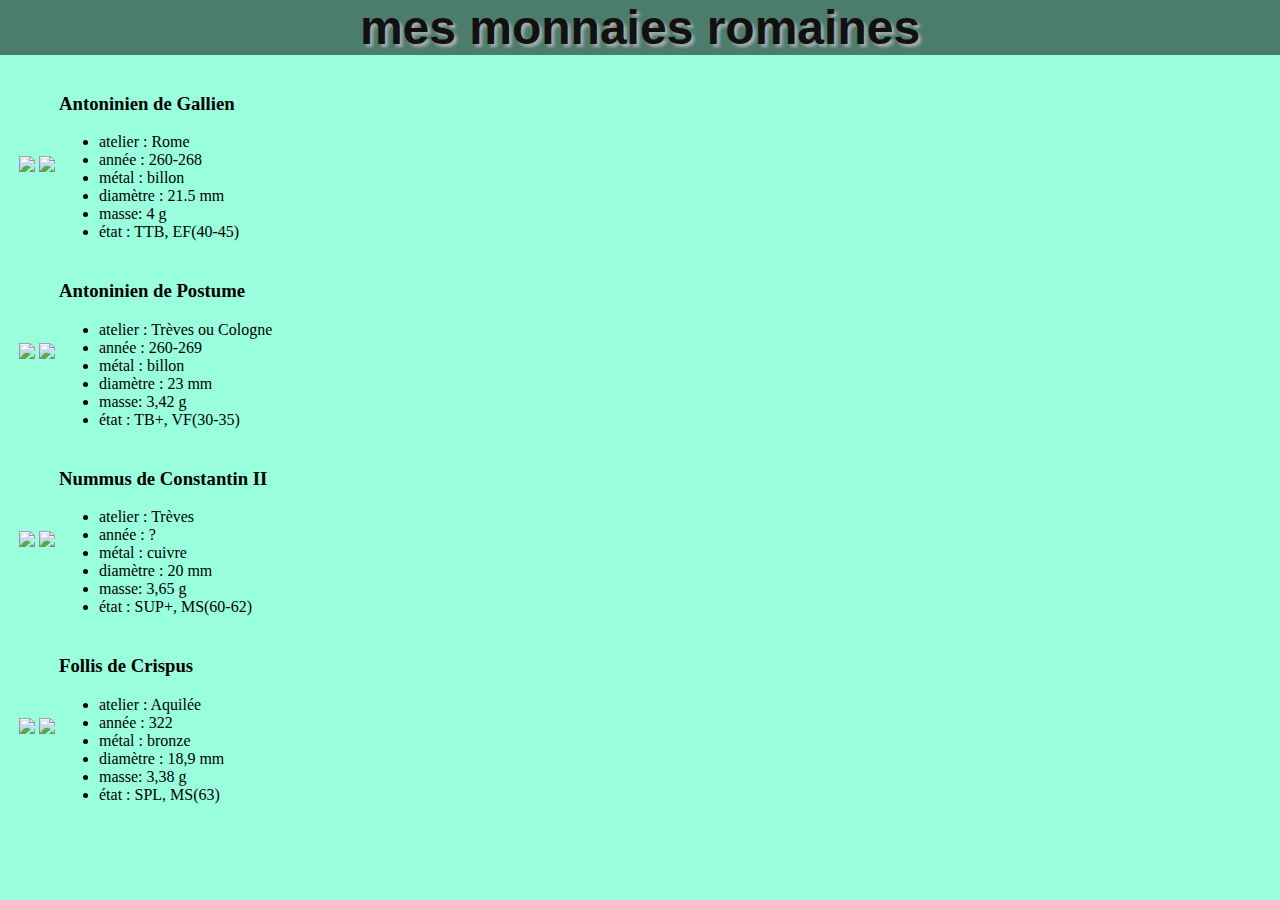
==== home.html @ 253baf4a "Add files via upload" ====
<!DOCTYPE html>
<html>
    <head>
        <meta charset="UTF-8" />
        <title>Mes Monnaies</title>
        <link rel="stylesheet" href="./style.css">
    </head>
    <body>
        <header>
            <h1>
                mes monnaies romaines
            </h1>
        </header>
        <div class="corps">
            <table>
                <tr>
                    <td>
                        <img src="https://www.numiscorner.com/cdn/shop/products/898440A_400x400.progressive.jpg?v=1673001175">
                        <img src="https://www.numiscorner.com/cdn/shop/products/898440R_400x400.progressive.jpg?v=1673001175">
                    </td>
                    <td>
                        <h3>Antoninien de Gallien</h3>
                        <ul>
                            <li>atelier : Rome</li>
                            <li>année : 260-268</li>
                            <li>métal : billon</li>
                            <li>diamètre : 21.5 mm</li>
                            <li>masse: 4 g</li>
                            <li>état : TTB, EF(40-45)</li>
                        </ul>
                    </td>
                </tr>
                <tr>
                    <td>
                        <img src="https://www.numiscorner.com/cdn/shop/products/898457A_400x400.progressive.jpg?v=1673004357">
                        <img src="https://www.numiscorner.com/cdn/shop/products/898457R_400x400.progressive.jpg?v=1673004357">
                    </td>
                    <td>
                        <h3>Antoninien de Postume</h3>
                        <ul>
                            <li>atelier : Trèves ou Cologne</li>
                            <li>année : 260-269</li>
                            <li>métal : billon</li>
                            <li>diamètre : 23 mm</li>
                            <li>masse: 3,42 g</li>
                            <li>état : TB+, VF(30-35)</li>
                        </ul>
                    </td>
                </tr>
                <tr>
                    <td>
                        <img src="https://www.numiscorner.com/cdn/shop/products/940198A_400x400.progressive.jpg?v=1665319431">
                        <img src="https://www.numiscorner.com/cdn/shop/products/940198R_400x400.progressive.jpg?v=1665319431">
                    </td>
                    <td>
                        <h3>Nummus de Constantin II</h3>
                        <ul>
                            <li>atelier : Trèves</li>
                            <li>année : ?</li>
                            <li>métal : cuivre</li>
                            <li>diamètre : 20 mm</li>
                            <li>masse: 3,65 g</li>
                            <li>état : SUP+, MS(60-62)</li>
                        </ul>
                    </td>
                </tr>
                <tr>
                    <td>
                        <img src="https://www.numiscorner.com/cdn/shop/products/1173538A_400x400.progressive.jpg?v=1684297816">
                        <img src="https://www.numiscorner.com/cdn/shop/products/1173538R_400x400.progressive.jpg?v=1684297816">
                    </td>
                    <td>
                        <h3>Follis de Crispus</h3>
                        <ul>
                            <li>atelier : Aquilée</li>
                            <li>année : 322</li>
                            <li>métal : bronze</li>
                            <li>diamètre : 18,9 mm</li>
                            <li>masse: 3,38 g</li>
                            <li>état : SPL, MS(63)</li>
                        </ul>
                    </td>
                </tr>
            </table>
        </div>
    </body>
</html>
---- style.css ----
html {
    margin:0;
    padding:0;
    width:100%;
    height:100%;
}

body {
    width: 100%;
    height: 100%;
    margin: 0px;
    padding: 0px;
    background-color: rgb(153, 255, 221);
}

header {
    background-color: rgb(76, 124, 108);
    width: 100%;
    margin: 0px;
    padding: 0px;
}

h1 {
    display: block;
    text-align: center;
    font-size: 3em;
    font-family: "Sofia", sans-serif;
    text-shadow: 3px 3px 3px #ababab;
    color:#111;
    margin: 0px;
    padding: 0px;
}

p {
    font-size: 1.5em;
}

.corps{
    margin: 0px;
    padding: 1em;
}
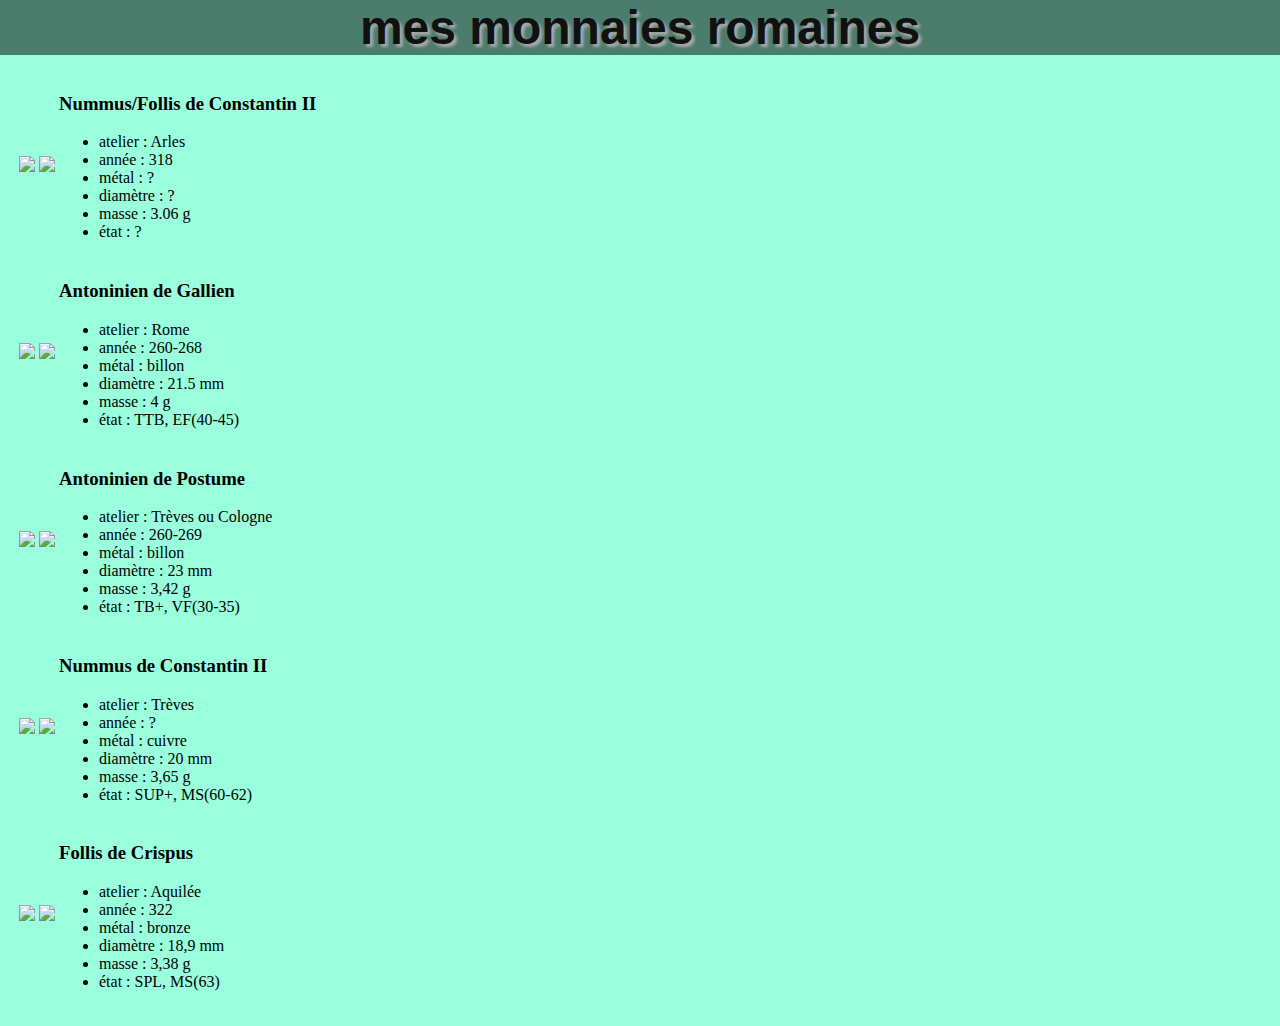
==== commit 71f58029: "Update home.html" ====
--- a/home.html
+++ b/home.html
@@ -15,6 +15,23 @@
             <table>
                 <tr>
                     <td>
+                        <img src="./images/face.jpg">
+                        <img src="./images/pile.jpg">
+                    </td>
+                    <td>
+                        <h3>Nummus/Follis de Constantin II</h3>
+                        <ul>
+                            <li>atelier : Arles</li>
+                            <li>année : 318</li>
+                            <li>métal : ?</li>
+                            <li>diamètre : ?</li>
+                            <li>masse : 3.06 g</li>
+                            <li>état : ?</li>
+                        </ul>
+                    </td>
+                </tr>
+                <tr>
+                    <td>
                         <img src="https://www.numiscorner.com/cdn/shop/products/898440A_400x400.progressive.jpg?v=1673001175">
                         <img src="https://www.numiscorner.com/cdn/shop/products/898440R_400x400.progressive.jpg?v=1673001175">
                     </td>
@@ -25,7 +42,7 @@
                             <li>année : 260-268</li>
                             <li>métal : billon</li>
                             <li>diamètre : 21.5 mm</li>
-                            <li>masse: 4 g</li>
+                            <li>masse : 4 g</li>
                             <li>état : TTB, EF(40-45)</li>
                         </ul>
                     </td>
@@ -42,7 +59,7 @@
                             <li>année : 260-269</li>
                             <li>métal : billon</li>
                             <li>diamètre : 23 mm</li>
-                            <li>masse: 3,42 g</li>
+                            <li>masse : 3,42 g</li>
                             <li>état : TB+, VF(30-35)</li>
                         </ul>
                     </td>
@@ -59,7 +76,7 @@
                             <li>année : ?</li>
                             <li>métal : cuivre</li>
                             <li>diamètre : 20 mm</li>
-                            <li>masse: 3,65 g</li>
+                            <li>masse : 3,65 g</li>
                             <li>état : SUP+, MS(60-62)</li>
                         </ul>
                     </td>
@@ -76,7 +93,7 @@
                             <li>année : 322</li>
                             <li>métal : bronze</li>
                             <li>diamètre : 18,9 mm</li>
-                            <li>masse: 3,38 g</li>
+                            <li>masse : 3,38 g</li>
                             <li>état : SPL, MS(63)</li>
                         </ul>
                     </td>
@@ -84,4 +101,4 @@
             </table>
         </div>
     </body>
-</html>+</html>
